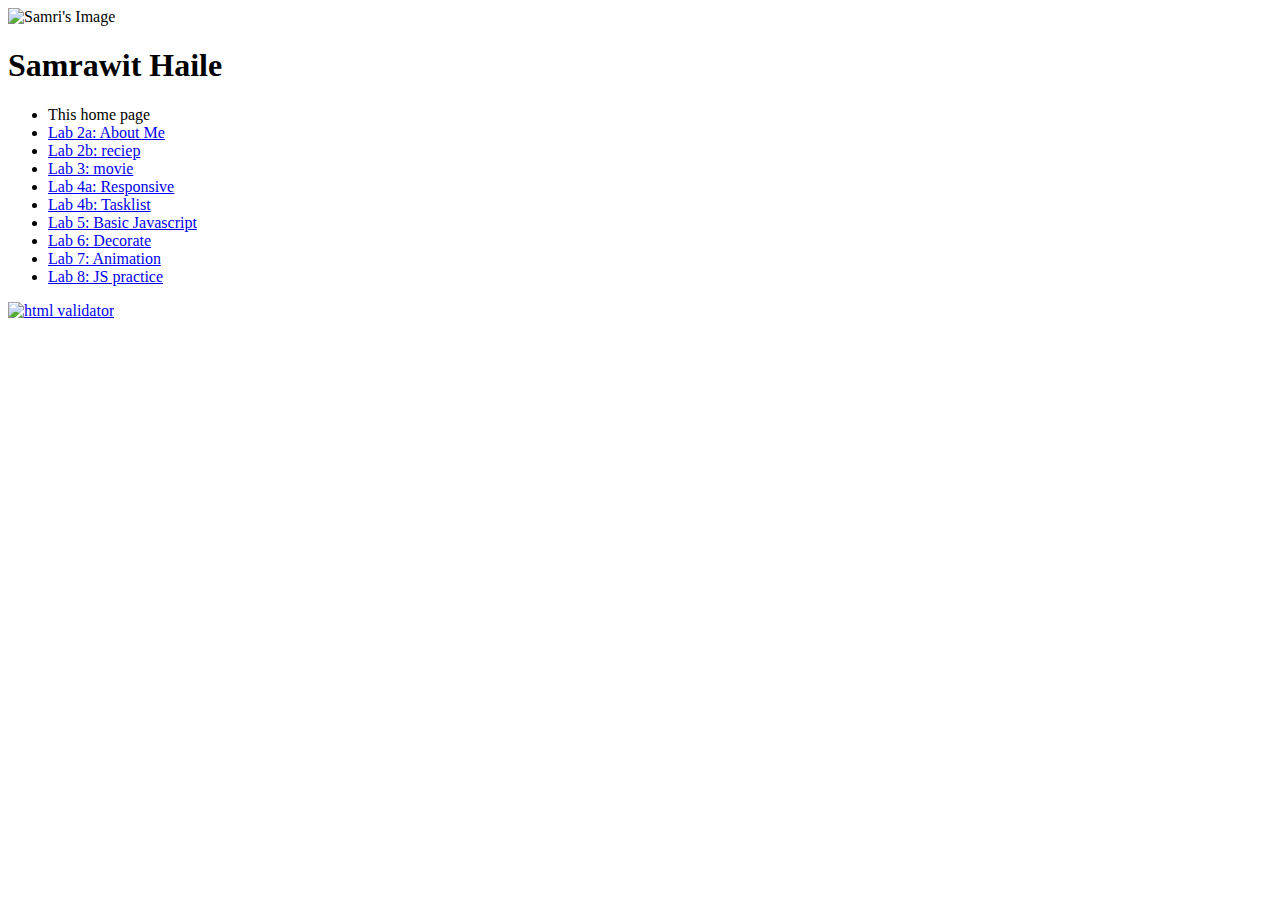
==== index.html @ b1c0c8d6 "Update index.html" ====
<!DOCTYPE html>

<html lang ="en">
<head>
<meta charset = "UTF-8">
<title>Home Page</title>
</head>
<body>

<img src="Lab1-aboutMe/images/samri1.png" alt="Samri's Image"  width="200" height="160" />
<h1>Samrawit Haile</h1>
<ul>
	
   <li>This home page</li>
<li><a href = " aboutme/aboutme.html" >Lab 2a: About Me</a></li>
<li><a href = " recipe/pie.html" >Lab 2b: reciep</a></li>
<li><a href = " TMNT movie/tmnt.html" >Lab 3: movie</a></li>	
<li><a href = " responsive/Responsive.html" >Lab 4a: Responsive</a></li>
<li><a href = " tasklist/tasklist.html" >Lab 4b: Tasklist</a></li>
<li><a href = " basicJavaScript/JSintroLab.html" >Lab 5: Basic Javascript</a></li>
<li><a href = "decorate/decorate.html" >Lab 6: Decorate</a></li>
<li><a href = "animation/index.html" >Lab 7: Animation</a></li>
<li><a href = "Lab8-JS Practice/jspractice.html" >Lab 8: JS practice</a></li>






</ul>
<a href ="http://validator.w3.org/check/referer">
<img src = "http://mumstudents.org/cs472/2014-09/images/w3c-html.png"
alt = "html validator"/>
</a>


</body>


</html>
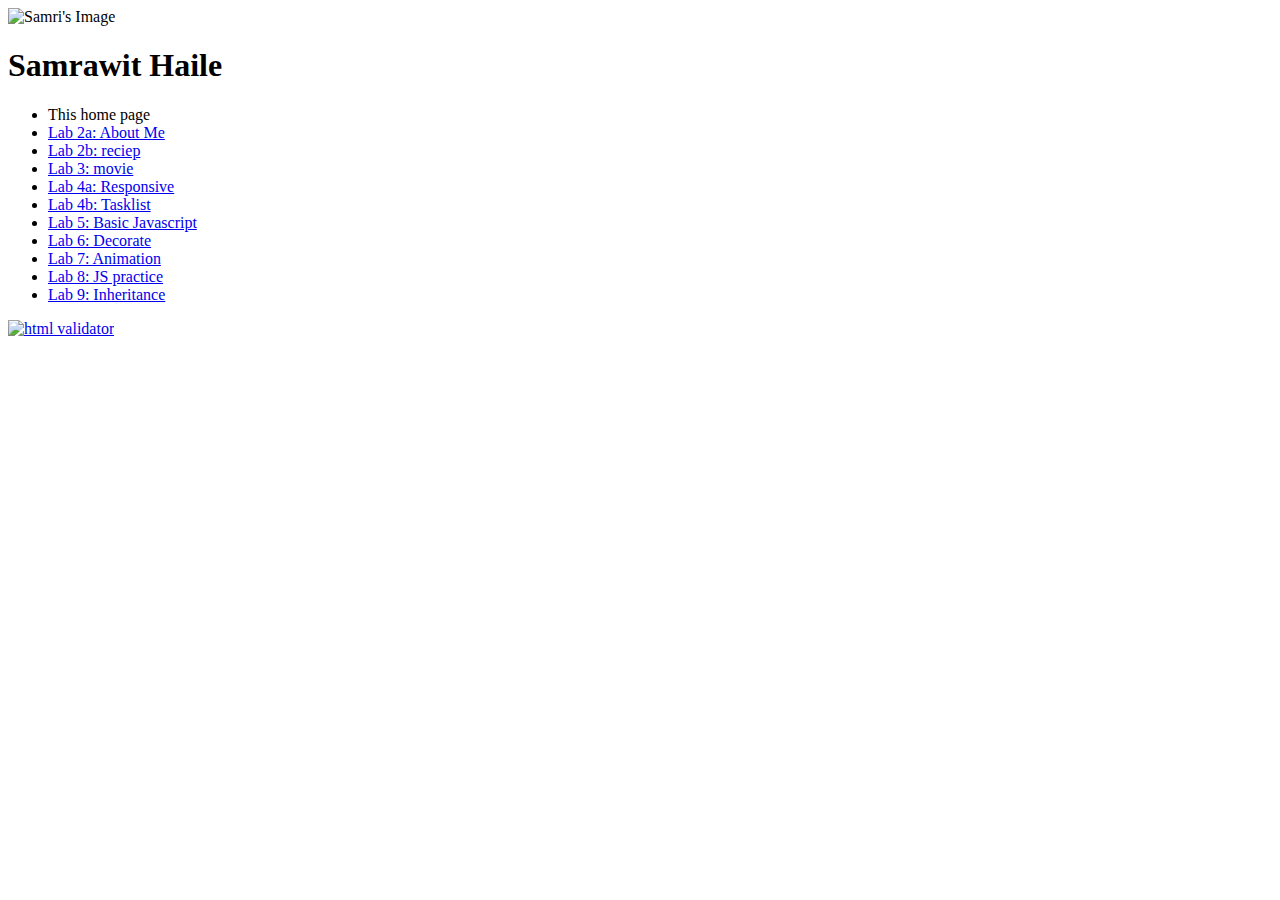
==== commit 4bdd7c91: "Update index.html" ====
--- a/index.html
+++ b/index.html
@@ -21,6 +21,7 @@
 <li><a href = "decorate/decorate.html" >Lab 6: Decorate</a></li>
 <li><a href = "animation/index.html" >Lab 7: Animation</a></li>
 <li><a href = "Lab8-JS Practice/jspractice.html" >Lab 8: JS practice</a></li>
+<li><a href = "Lab9-inheritance/inheritance.html" >Lab 9: Inheritance</a></li>
 
 
 
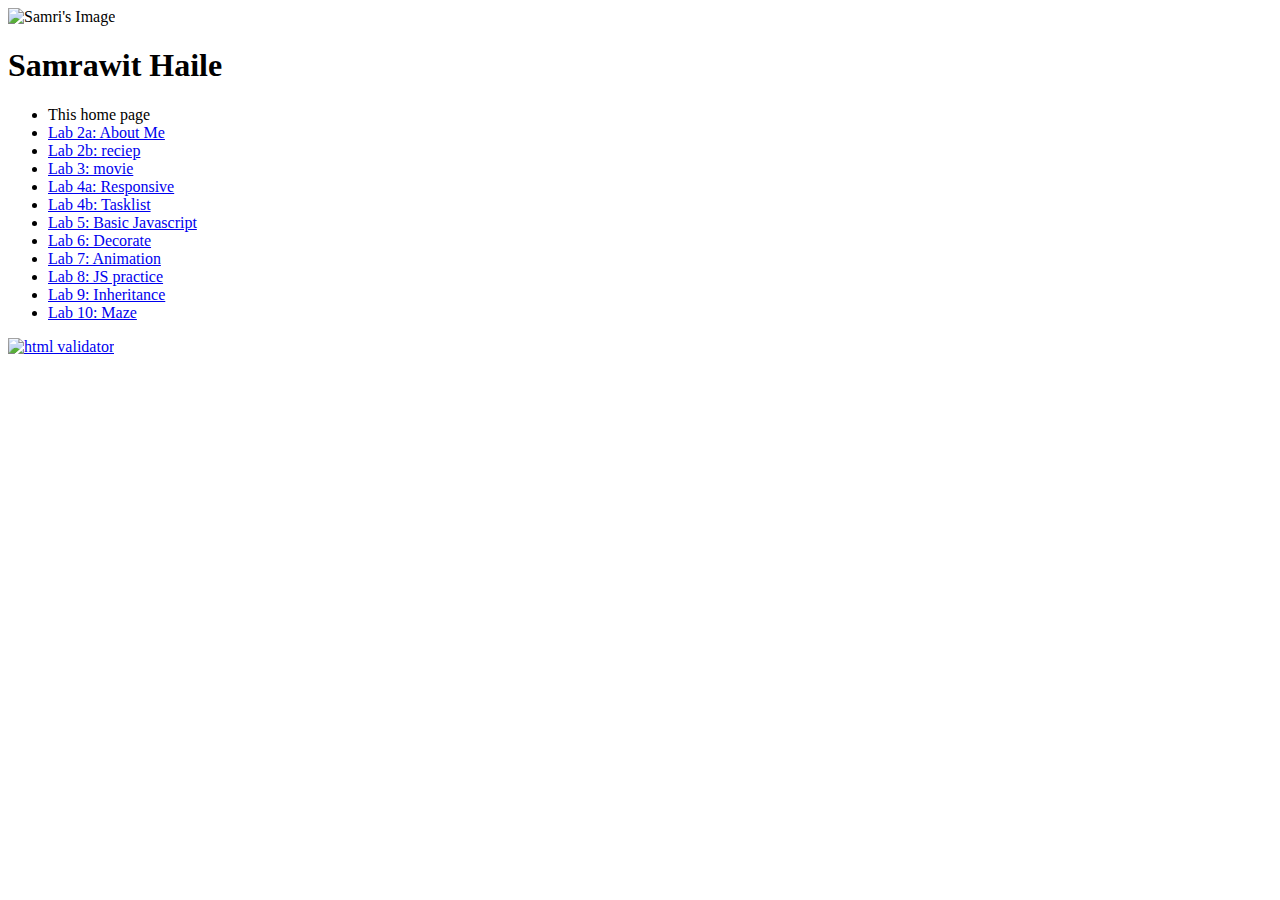
==== commit de2f6d1d: "Update index.html" ====
--- a/index.html
+++ b/index.html
@@ -21,7 +21,9 @@
 <li><a href = "decorate/decorate.html" >Lab 6: Decorate</a></li>
 <li><a href = "animation/index.html" >Lab 7: Animation</a></li>
 <li><a href = "Lab8-JS Practice/jspractice.html" >Lab 8: JS practice</a></li>
-<li><a href = "Lab9-inheritance/inheritance.html" >Lab 9: Inheritance</a></li>
+<li><a href = "inheritance/inheritance.html" >Lab 9: Inheritance</a></li>
+<li><a href = "Maze/maze.html" >Lab 10: Maze</a></li>
+
 
 
 
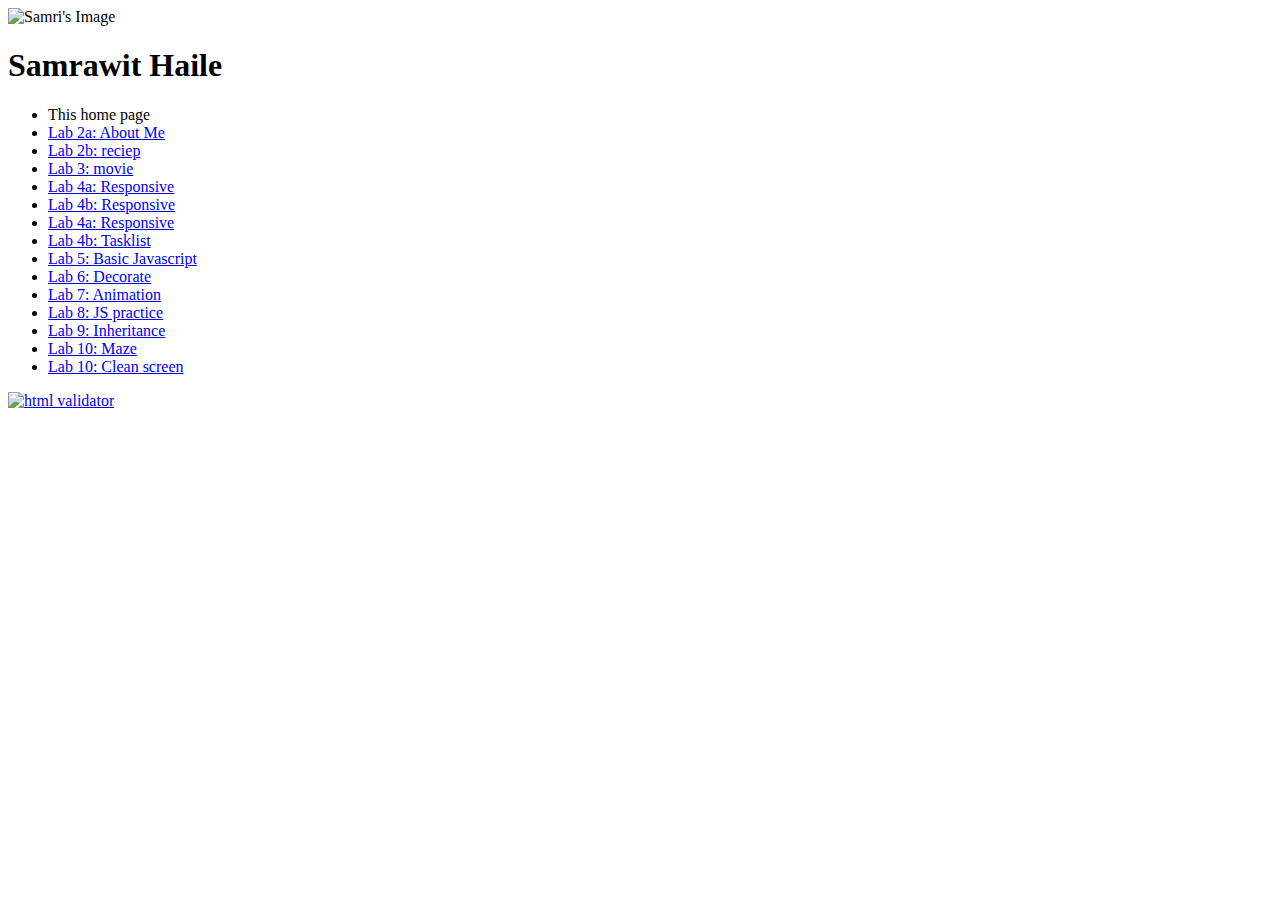
==== commit 499c440b: "Update index.html" ====
--- a/index.html
+++ b/index.html
@@ -15,7 +15,9 @@
 <li><a href = " aboutme/aboutme.html" >Lab 2a: About Me</a></li>
 <li><a href = " recipe/pie.html" >Lab 2b: reciep</a></li>
 <li><a href = " TMNT movie/tmnt.html" >Lab 3: movie</a></li>	
-<li><a href = " responsive/Responsive.html" >Lab 4a: Responsive</a></li>
+<li><a href = " responsive/bootstrapgrid.html" >Lab 4a: Responsive</a></li>
+<li><a href = " responsive/flexbox.html" >Lab 4b: Responsive</a></li>
+<li><a href = " responsive/float.html" >Lab 4a: Responsive</a></li>
 <li><a href = " tasklist/tasklist.html" >Lab 4b: Tasklist</a></li>
 <li><a href = " basicJavaScript/JSintroLab.html" >Lab 5: Basic Javascript</a></li>
 <li><a href = "decorate/decorate.html" >Lab 6: Decorate</a></li>
@@ -23,6 +25,8 @@
 <li><a href = "Lab8-JS Practice/jspractice.html" >Lab 8: JS practice</a></li>
 <li><a href = "inheritance/inheritance.html" >Lab 9: Inheritance</a></li>
 <li><a href = "Maze/maze.html" >Lab 10: Maze</a></li>
+<li><a href = "Clean screen/cleanscreen.html" >Lab 10: Clean screen</a></li>
+
 
 
 
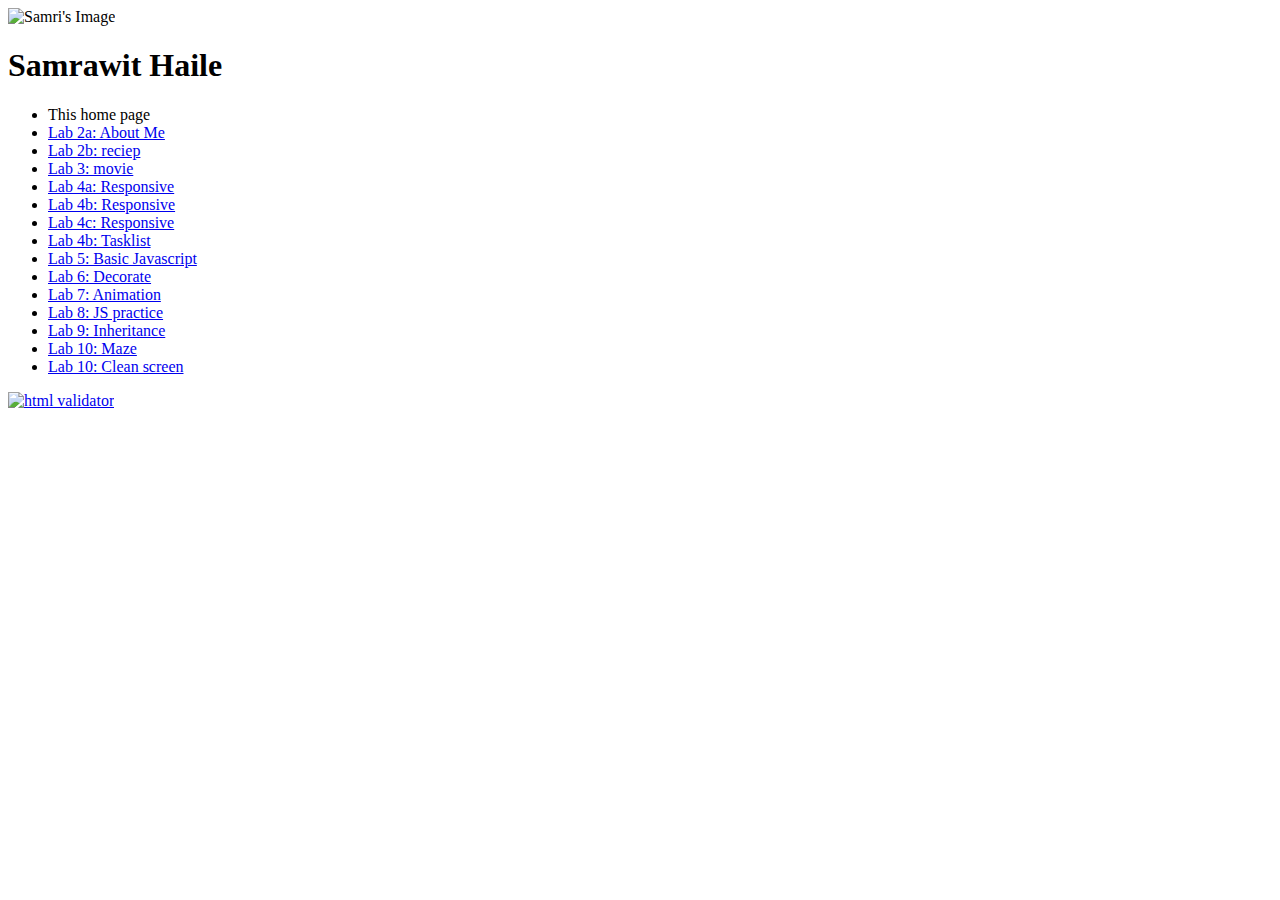
==== commit f4a48016: "Update index.html" ====
--- a/index.html
+++ b/index.html
@@ -17,7 +17,7 @@
 <li><a href = " TMNT movie/tmnt.html" >Lab 3: movie</a></li>	
 <li><a href = " responsive/bootstrapgrid.html" >Lab 4a: Responsive</a></li>
 <li><a href = " responsive/flexbox.html" >Lab 4b: Responsive</a></li>
-<li><a href = " responsive/float.html" >Lab 4a: Responsive</a></li>
+<li><a href = " responsive/float.html" >Lab 4c: Responsive</a></li>
 <li><a href = " tasklist/tasklist.html" >Lab 4b: Tasklist</a></li>
 <li><a href = " basicJavaScript/JSintroLab.html" >Lab 5: Basic Javascript</a></li>
 <li><a href = "decorate/decorate.html" >Lab 6: Decorate</a></li>
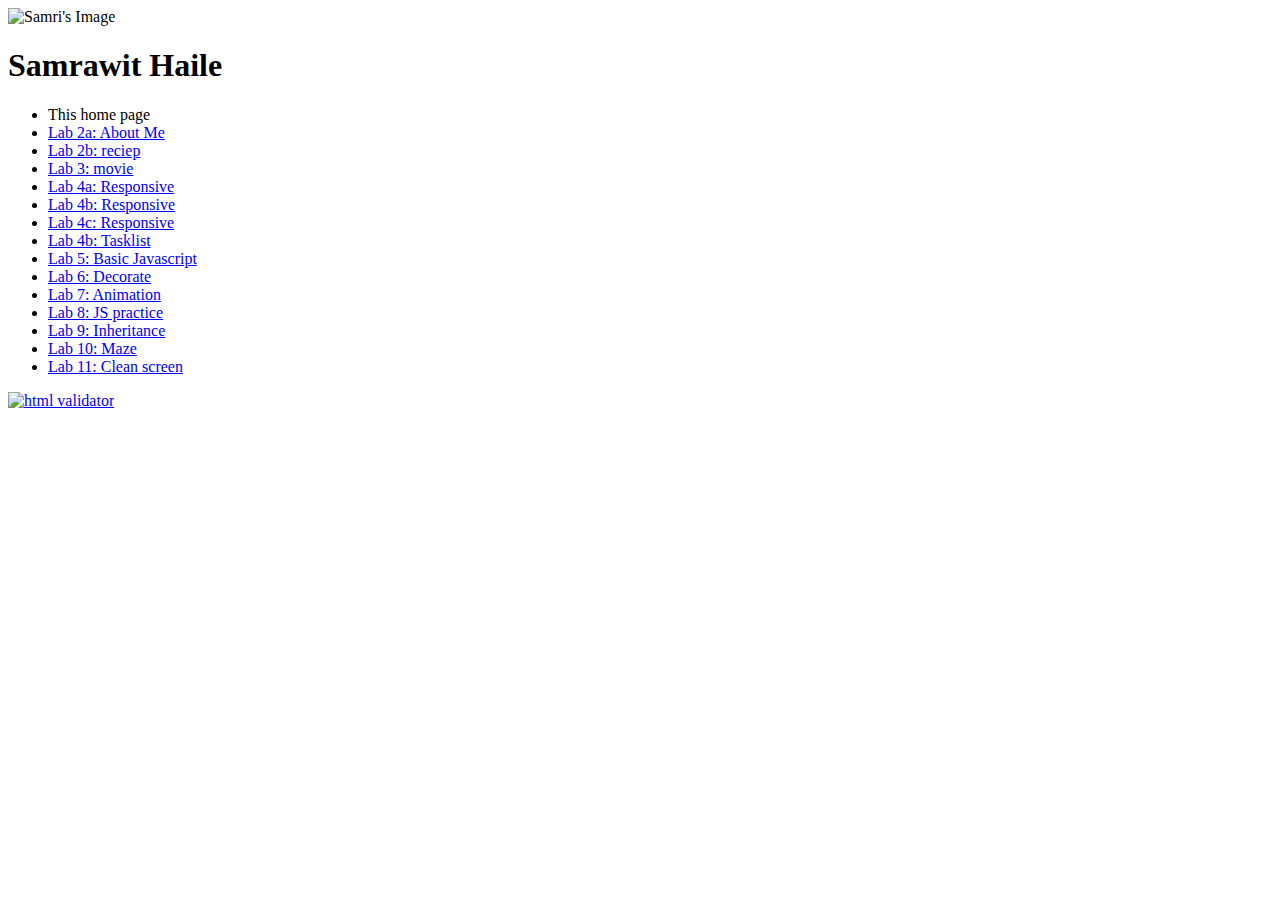
==== commit c9159606: "Update index.html" ====
--- a/index.html
+++ b/index.html
@@ -25,7 +25,7 @@
 <li><a href = "Lab8-JS Practice/jspractice.html" >Lab 8: JS practice</a></li>
 <li><a href = "inheritance/inheritance.html" >Lab 9: Inheritance</a></li>
 <li><a href = "Maze/maze.html" >Lab 10: Maze</a></li>
-<li><a href = "Clean screen/cleanscreen.html" >Lab 10: Clean screen</a></li>
+<li><a href = "Clean screen/cleanscreen.html" >Lab 11: Clean screen</a></li>
 
 
 
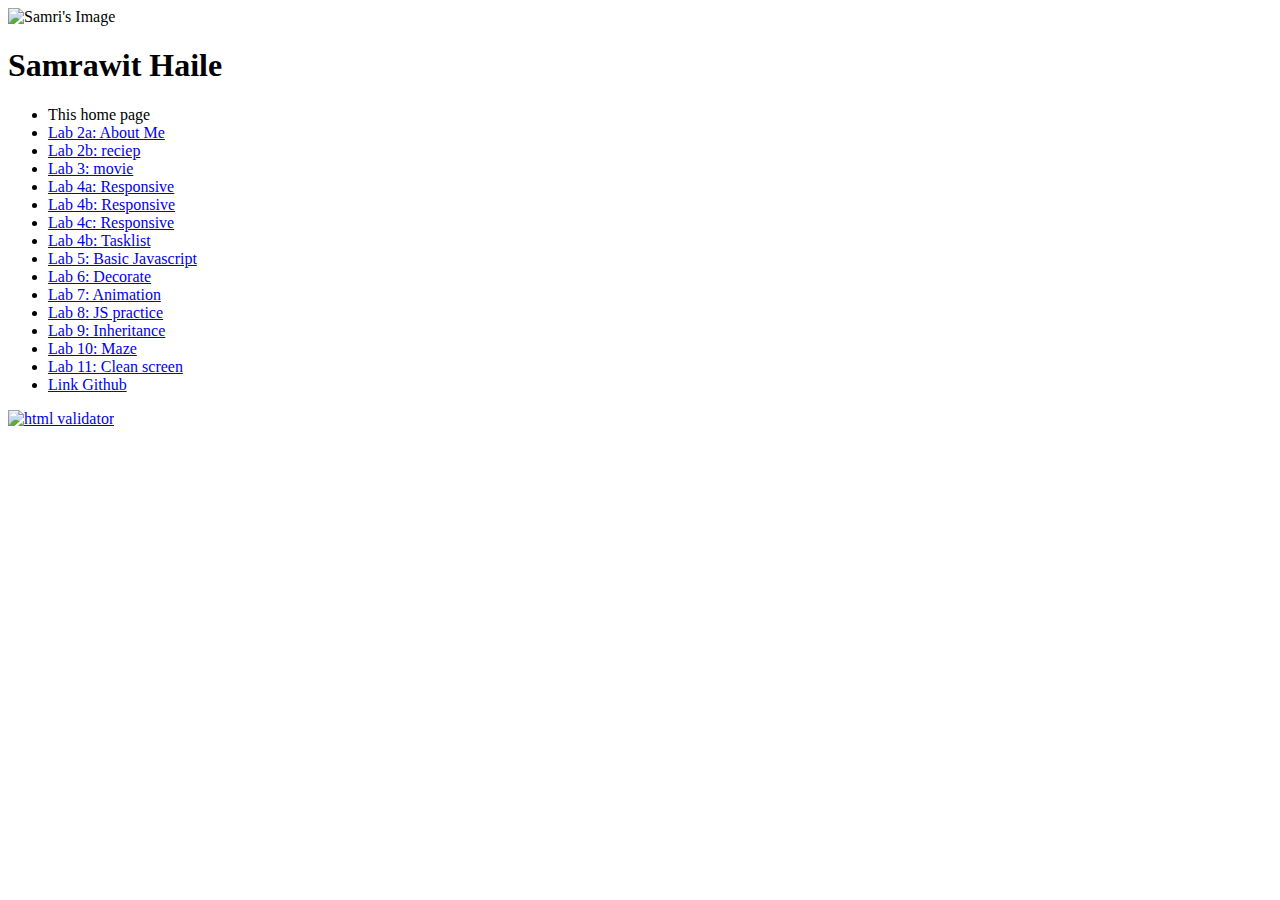
==== commit 6b375ff9: "Update index.html" ====
--- a/index.html
+++ b/index.html
@@ -26,6 +26,8 @@
 <li><a href = "inheritance/inheritance.html" >Lab 9: Inheritance</a></li>
 <li><a href = "Maze/maze.html" >Lab 10: Maze</a></li>
 <li><a href = "Clean screen/cleanscreen.html" >Lab 11: Clean screen</a></li>
+<li><a href = "https://github.com/samrawithaile/WAP" >Link Github</a></li>
+
 
 
 
